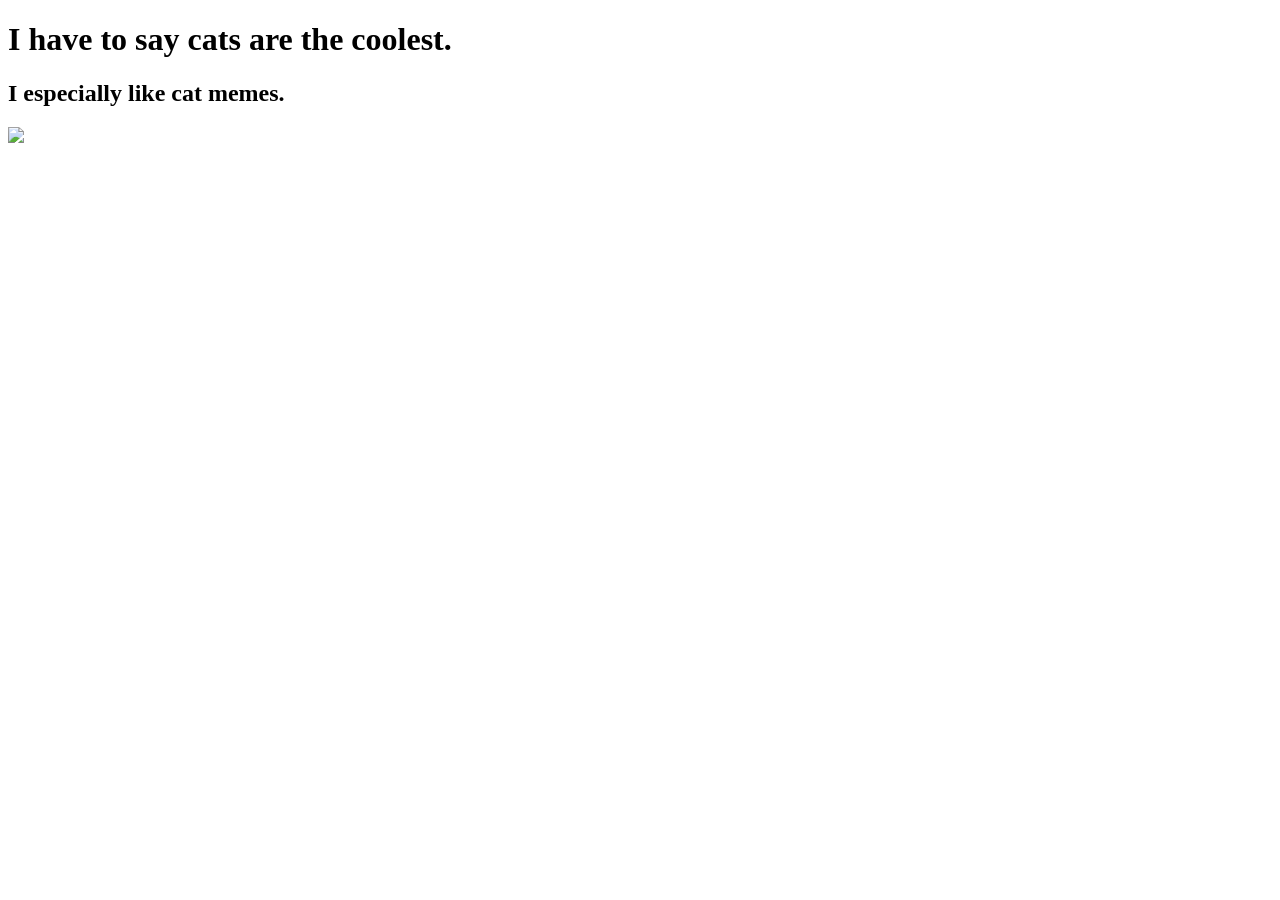
==== html-class/index.html @ a6de8ea4 "Add files via upload" ====
<!DOCTYPE html>
<html lang="en">
<head>
    <meta charset="UTF-8">
    <meta name="viewport" content="width=device-width, initial-scale=1.0">
    <title>Cats are cool</title>
</head>
<body>
    <h1>I have to say cats are the coolest.</h1>
    <h2>I especially like cat memes.</h2>
    <img src="https://preview.redd.it/the-original-screaming-crying-cat-meme-image-and-the-cat-v0-9jtpohdc29pe1.png?width=300&format=png&auto=webp&s=d5ee76cb8488819d2830d7eb4a353c272134a5ab">
</body>
</html>
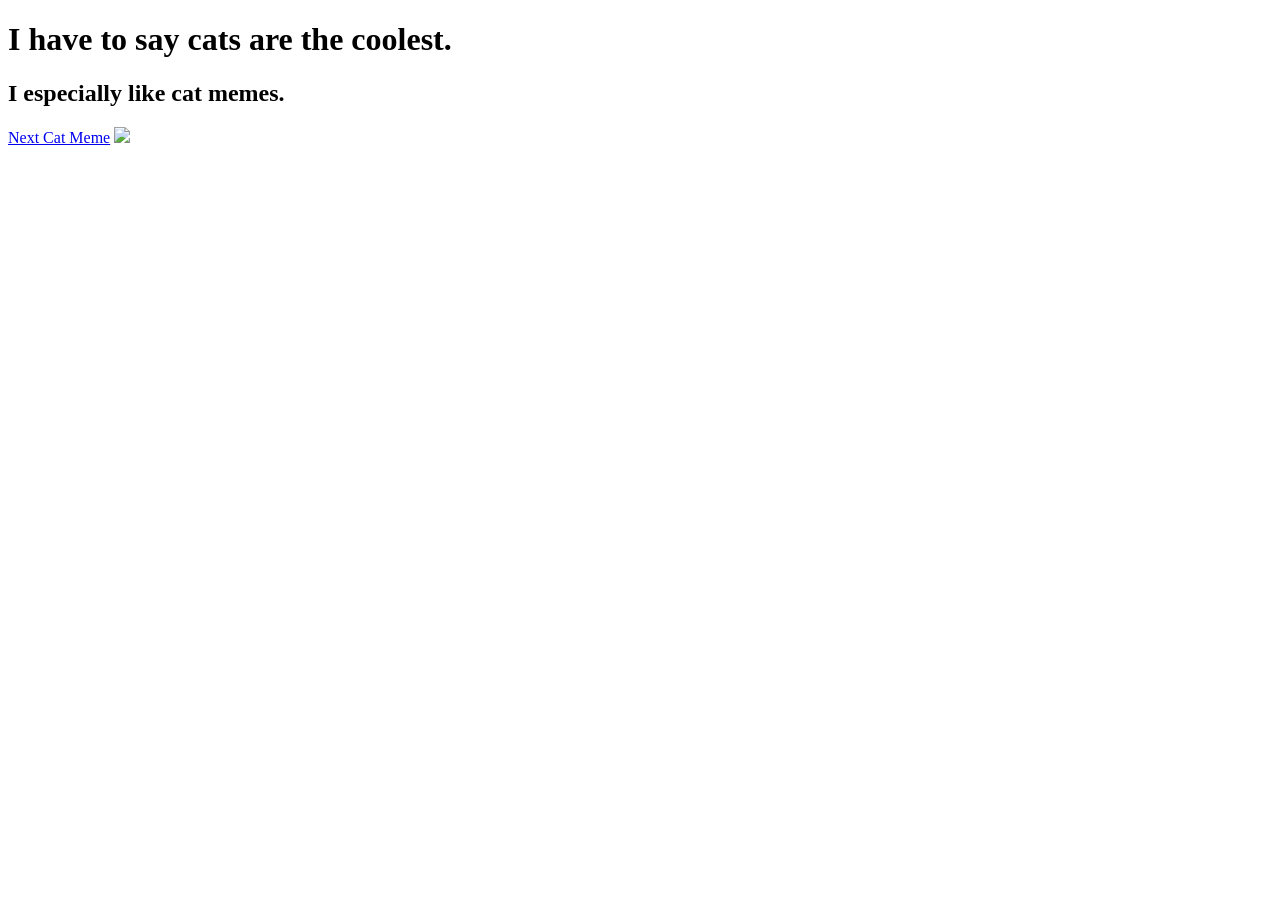
==== commit 90863e48: "Update index.html" ====
--- a/html-class/index.html
+++ b/html-class/index.html
@@ -8,6 +8,7 @@
 <body>
     <h1>I have to say cats are the coolest.</h1>
     <h2>I especially like cat memes.</h2>
+    <a href="class-two.html">Next Cat Meme</a>
     <img src="https://preview.redd.it/the-original-screaming-crying-cat-meme-image-and-the-cat-v0-9jtpohdc29pe1.png?width=300&format=png&auto=webp&s=d5ee76cb8488819d2830d7eb4a353c272134a5ab">
 </body>
-</html>+</html>
